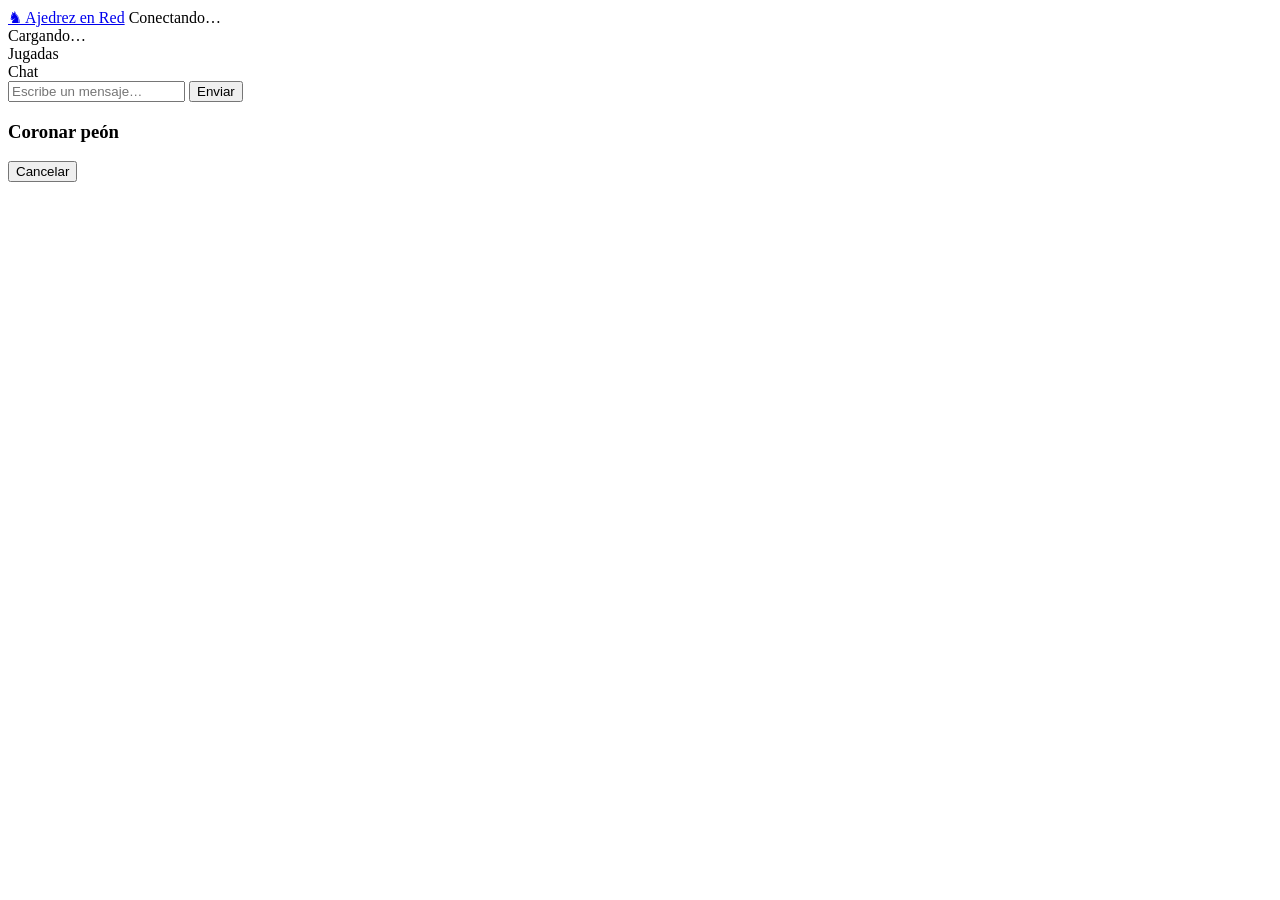
==== server/web/game.html @ 6d544778 "Ajedrez en Red: apps de Windows y Mac para jugar por la red local - Núcleo en Go (server/): servidor" ====
<!doctype html>
<html lang="es">
<head>
  <meta charset="utf-8">
  <meta name="viewport" content="width=device-width, initial-scale=1">
  <title>Ajedrez en Red</title>
  <link rel="icon" href="data:image/svg+xml,<svg xmlns='http://www.w3.org/2000/svg' viewBox='0 0 100 100'><text y='.9em' font-size='90'>♞</text></svg>">
  <link rel="stylesheet" href="/style.css">
</head>
<body>
  <div class="topbar">
    <a class="brand" id="home" href="/">♞ Ajedrez en Red</a>
    <span class="spacer"></span>
    <span class="conn" id="conn">Conectando…</span>
  </div>

  <main class="game">
    <section class="board-wrap">
      <div class="player-bar" id="barTop"></div>
      <div class="board" id="board"></div>
      <div class="player-bar" id="barBottom"></div>
    </section>

    <aside class="side">
      <div class="panel status" id="status">Cargando…</div>
      <div class="buttons" id="buttons"></div>
      <div class="panel">
        <div class="title-sm">Jugadas</div>
        <div class="moves" id="moves"></div>
      </div>
      <div class="panel chat">
        <div class="title-sm">Chat</div>
        <div class="chat-log" id="chatLog"></div>
        <form id="chatForm" autocomplete="off">
          <input id="chatInput" maxlength="300" placeholder="Escribe un mensaje…">
          <button>Enviar</button>
        </form>
      </div>
    </aside>
  </main>

  <div class="overlay hidden" id="promo">
    <div class="dialog">
      <h3>Coronar peón</h3>
      <div class="promo-choices" id="promoChoices"></div>
      <div style="margin-top:14px"><button class="secondary" id="promoCancel">Cancelar</button></div>
    </div>
  </div>

  <script src="/chess.js"></script>
  <script src="/game.js"></script>
</body>
</html>
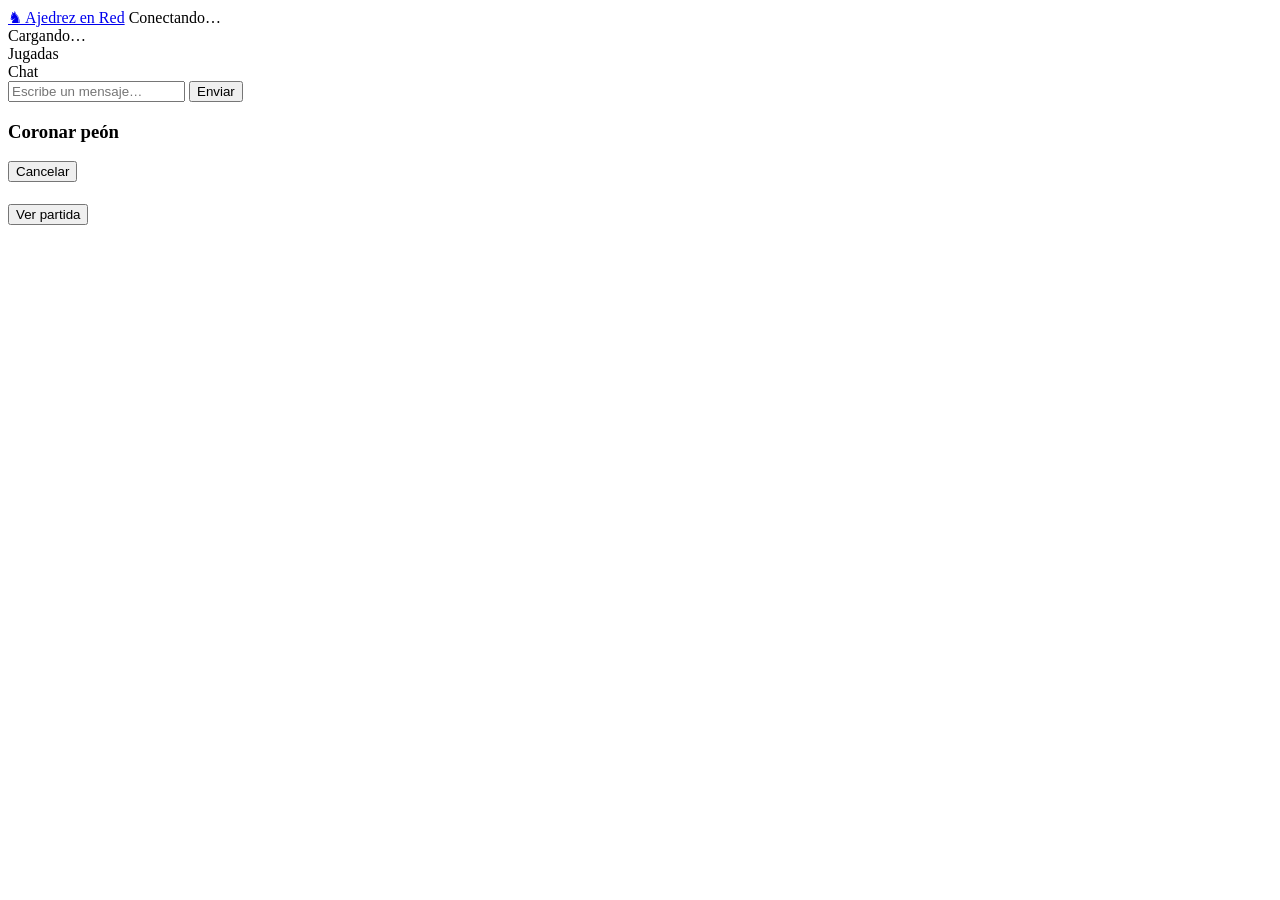
==== commit 951d3944: "se suman damas, uno y golpeado p1" ====
--- a/server/web/game.html
+++ b/server/web/game.html
@@ -47,6 +47,17 @@
     </div>
   </div>
 
+  <div class="overlay result-overlay hidden" id="resultOverlay" role="dialog" aria-modal="true" aria-live="assertive">
+    <div class="result-confetti" id="resultConfetti" aria-hidden="true"></div>
+    <div class="result-card">
+      <div class="result-emoji" id="resultEmoji" aria-hidden="true"></div>
+      <h1 id="resultTitle"></h1>
+      <p id="resultMessage"></p>
+      <button id="resultDismiss">Ver partida</button>
+    </div>
+  </div>
+
+  <script src="/other-games.js"></script>
   <script src="/chess.js"></script>
   <script src="/game.js"></script>
 </body>
